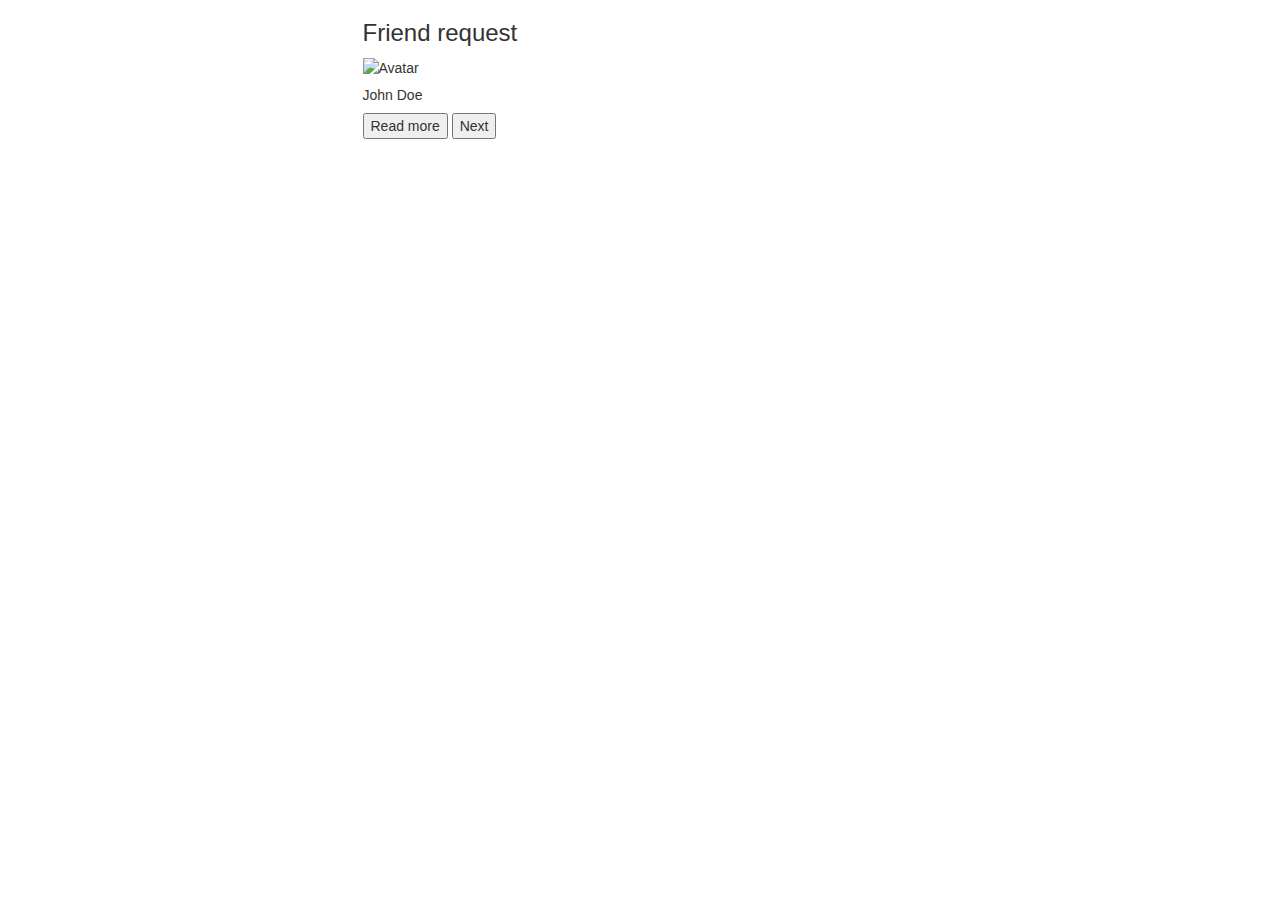
==== Week-2/TopStories/index.html @ 96af3537 "Homework Week 2" ====
<!DOCTYPE html>
<html>

    <head>
        <meta charset="UTF-8">
        <title>Top Stories</title>
        <link rel="stylesheet" href="css/style.css">

        <link rel="stylesheet" href="http://www.w3schools.com/lib/w3.css">
        <!-- Latest compiled and minified CSS -->
        <link rel="stylesheet" href="https://maxcdn.bootstrapcdn.com/bootstrap/3.3.7/css/bootstrap.min.css">

        <!-- jQuery library -->
        <script src="https://ajax.googleapis.com/ajax/libs/jquery/1.12.4/jquery.min.js"></script>

        <!-- Latest compiled JavaScript -->
        <script src="https://maxcdn.bootstrapcdn.com/bootstrap/3.3.7/js/bootstrap.min.js"></script>
        <script src="js/script.js"></script>
    </head>

    <body>
        <div class="container">
            <div class="row">
                <div class="col-md-offset-3 col-md-6">
                    <div class="articles">

                        <div class="w3-card-8 w3-dark-grey">

                            <div class="w3-container w3-center">
                                <h3 id="cardHeader">Friend request</h3>
                                <div id="imgCon">
                                  <img id="cardImage" src="" alt="Avatar" style="width:100%">
                                </div>
                                <h5 id="cardSubtext">John Doe</h5>

                                <div class="w3-section">
                                    <button id="readMore" class="w3-btn w3-green">Read more</button>
                                    <button id="next" class="w3-btn w3-red">Next</button>
                                </div>
                            </div>

                        </div>

                    </div>
                </div>
            </div>
        </div>

    </body>

</html>
---- Week-2/TopStories/css/style.css ----

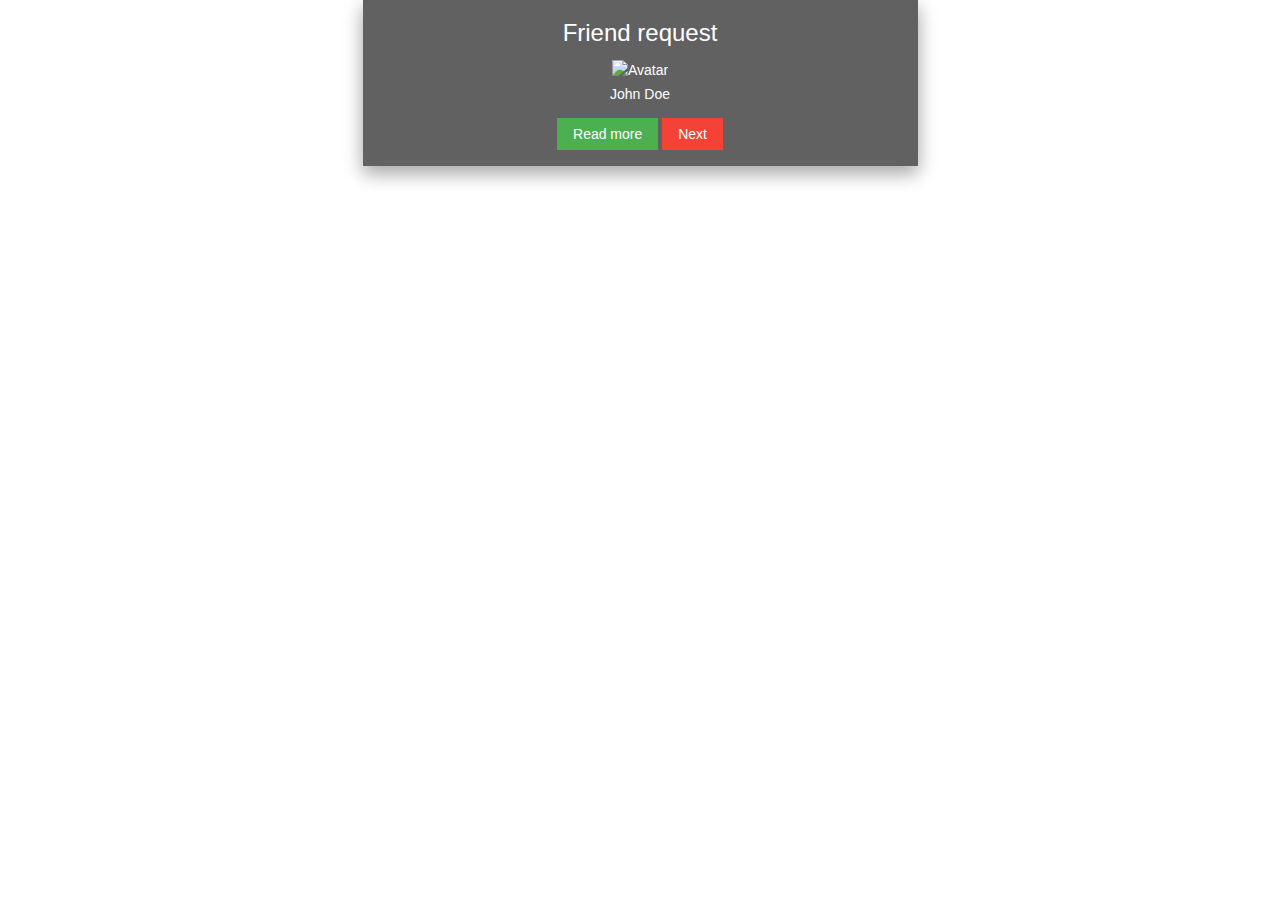
==== commit 2e6bca7c: "Homework Week 2" ====
--- a/Week-2/TopStories/index.html
+++ b/Week-2/TopStories/index.html
@@ -5,8 +5,7 @@
         <meta charset="UTF-8">
         <title>Top Stories</title>
         <link rel="stylesheet" href="css/style.css">
-
-        <link rel="stylesheet" href="http://www.w3schools.com/lib/w3.css">
+        
         <!-- Latest compiled and minified CSS -->
         <link rel="stylesheet" href="https://maxcdn.bootstrapcdn.com/bootstrap/3.3.7/css/bootstrap.min.css">
 
--- a/Week-2/TopStories/css/style.css
+++ b/Week-2/TopStories/css/style.css
@@ -1 +1,357 @@
 
+/* W3.CSS 2.76 by Jan Egil and Borge Refsnes */
+html{box-sizing:border-box}*,*:before,*:after{box-sizing:inherit}
+/* Extract from normalize.css by Nicolas Gallagher and Jonathan Neal git.io/normalize */
+html{-ms-text-size-adjust:100%;-webkit-text-size-adjust:100%}body{margin:0}
+article,aside,details,figcaption,figure,footer,header,main,menu,nav,section,summary{display:block}
+audio,canvas,progress,video{display:inline-block}progress{vertical-align:baseline}
+audio:not([controls]){display:none;height:0}[hidden],template{display:none}
+a{background-color:transparent;-webkit-text-decoration-skip:objects}
+a:active,a:hover{outline-width:0}abbr[title]{border-bottom:none;text-decoration:underline;text-decoration:underline dotted}
+dfn{font-style:italic}mark{background:#ff0;color:#000}
+small{font-size:80%}sub,sup{font-size:75%;line-height:0;position:relative;vertical-align:baseline}
+sub{bottom:-0.25em}sup{top:-0.5em}
+img{border-style:none}svg:not(:root){overflow:hidden}
+code,kbd,pre,samp{font-family:monospace,monospace;font-size:1em}
+figure{margin:1em 40px}
+hr{box-sizing:content-box;height:0;overflow:visible}
+button,input,select,textarea{font:inherit;margin:0}
+optgroup{font-weight:bold}
+button,input{overflow:visible}button,select{text-transform:none}
+button,html [type=button],[type=reset],[type=submit]{-webkit-appearance:button}
+button::-moz-focus-inner, [type=button]::-moz-focus-inner, [type=reset]::-moz-focus-inner, [type=submit]::-moz-focus-inner
+{border-style:none;padding:0}
+button:-moz-focusring, [type=button]:-moz-focusring, [type=reset]:-moz-focusring, [type=submit]:-moz-focusring
+{outline:1px dotted ButtonText}
+fieldset{border:1px solid #c0c0c0;margin:0 2px;padding:.35em .625em .75em}
+legend{color:inherit;display:table;max-width:100%;padding:0;white-space:normal}
+textarea{overflow:auto}
+[type=checkbox],[type=radio]{padding:0}
+[type=number]::-webkit-inner-spin-button,[type=number]::-webkit-outer-spin-button{height:auto}
+[type=search]{-webkit-appearance:textfield;outline-offset:-2px}
+[type=search]::-webkit-search-cancel-button,[type=search]::-webkit-search-decoration{-webkit-appearance:none}
+::-webkit-input-placeholder{color:inherit;opacity:0.54}
+::-webkit-file-upload-button{-webkit-appearance:button;font:inherit}
+/* End extract from normalize.css */
+html,body{font-family:Verdana,sans-serif;font-size:15px;line-height:1.5}html{overflow-x:hidden}
+h1,h2,h3,h4,h5,h6,.w3-slim,.w3-wide{font-family:"Segoe UI",Arial,sans-serif}
+h1{font-size:36px}h2{font-size:30px}h3{font-size:24px}h4{font-size:20px}h5{font-size:18px}h6{font-size:16px}
+.w3-serif{font-family:"Times New Roman",Times,serif}
+h1,h2,h3,h4,h5,h6{font-weight:400;margin:10px 0}.w3-wide{letter-spacing:4px}
+h1 a,h2 a,h3 a,h4 a,h5 a,h6 a{font-weight:inherit}
+hr{border:0;border-top:1px solid #eee;margin:20px 0}
+img{margin-bottom:-5px}a{color:inherit}
+.w3-table,.w3-table-all{border-collapse:collapse;border-spacing:0;width:100%;display:table}
+.w3-table-all{border:1px solid #ccc}
+.w3-bordered tr,.w3-table-all tr{border-bottom:1px solid #ddd}
+.w3-striped tbody tr:nth-child(even){background-color:#f1f1f1}
+.w3-table-all tr:nth-child(odd){background-color:#fff}
+.w3-table-all tr:nth-child(even){background-color:#f1f1f1}
+.w3-hoverable tbody tr:hover,.w3-ul.w3-hoverable li:hover{background-color:#ccc}
+.w3-centered tr th,.w3-centered tr td{text-align:center}
+.w3-table td,.w3-table th,.w3-table-all td,.w3-table-all th{padding:6px 8px;display:table-cell;text-align:left;vertical-align:top}
+.w3-table th:first-child,.w3-table td:first-child,.w3-table-all th:first-child,.w3-table-all td:first-child{padding-left:16px}
+.w3-btn,.w3-btn-block{border:none;display:inline-block;outline:0;padding:6px 16px;vertical-align:middle;overflow:hidden;text-decoration:none!important;color:#fff;background-color:#000;text-align:center;cursor:pointer;white-space:nowrap}
+.w3-disabled,.w3-btn:disabled,.w3-btn-floating:disabled,.w3-btn-floating-large:disabled{cursor:not-allowed;opacity:0.3}
+.w3-btn.w3-disabled *,.w3-btn-block.w3-disabled,.w3-btn-floating.w3-disabled *,.w3-btn:disabled *,.w3-btn-floating:disabled *{pointer-events:none}
+.w3-btn.w3-disabled:hover,.w3-btn-block.w3-disabled:hover,.w3-btn:disabled:hover,.w3-btn-floating.w3-disabled:hover,.w3-btn-floating:disabled:hover,
+.w3-btn-floating-large.w3-disabled:hover,.w3-btn-floating-large:disabled:hover{box-shadow:none}
+.w3-btn:hover,.w3-btn-block:hover,.w3-btn-floating:hover,.w3-btn-floating-large:hover{box-shadow:0 8px 16px 0 rgba(0,0,0,0.2),0 6px 20px 0 rgba(0,0,0,0.19)}
+.w3-btn-block{width:100%}
+.w3-btn,.w3-btn-floating,.w3-btn-floating-large,.w3-closenav,.w3-opennav{-webkit-touch-callout:none;-webkit-user-select:none;-khtml-user-select:none;-moz-user-select:none;-ms-user-select:none;user-select:none}
+.w3-btn-floating,.w3-btn-floating-large{display:inline-block;text-align:center;color:#fff;background-color:#000;position:relative;overflow:hidden;z-index:1;padding:0;border-radius:50%;cursor:pointer;font-size:24px}
+.w3-btn-floating{width:40px;height:40px;line-height:40px}
+.w3-btn-floating-large{width:56px;height:56px;line-height:56px}
+.w3-btn-group .w3-btn{float:left}
+.w3-btn-bar .w3-btn{box-shadow:none;background-color:inherit;color:inherit;float:left}
+.w3-btn-bar .w3-btn:hover{background-color:#ccc}
+.w3-ripple{position:relative;overflow:hidden}
+.w3-ripple:after{content:"";background:#ccc;position:absolute;padding:300%;bottom:0;left:0;opacity:0;transition:0.8s}
+.w3-ripple:active:after{padding:0;opacity:1;transition:0s}
+.w3-badge,.w3-tag,.w3-sign{background-color:#000;color:#fff;display:inline-block;padding-left:8px;padding-right:8px;text-align:center}
+.w3-badge{border-radius:50%}
+ul.w3-ul{list-style-type:none;padding:0;margin:0}
+ul.w3-ul li{padding:6px 2px 6px 16px;border-bottom:1px solid #ddd}
+ul.w3-ul li:last-child{border-bottom:none}
+.w3-tooltip,.w3-display-container{position:relative}
+.w3-fluid{max-width:100%;height:auto}
+.w3-tooltip .w3-text{display:none}
+.w3-tooltip:hover .w3-text{display:inline-block}
+.w3-navbar{list-style-type:none;margin:0;padding:0;overflow:hidden}
+.w3-navbar li{float:left}.w3-navbar li a,.w3-navitem{display:block;padding:8px 16px}.w3-navbar li a:hover{color:#000;background-color:#ccc}
+.w3-navbar .w3-dropdown-hover,.w3-navbar .w3-dropdown-click{position:static}
+.w3-navbar .w3-dropdown-hover:hover,.w3-navbar .w3-dropdown-hover:first-child,.w3-navbar .w3-dropdown-click:hover{background-color:#ccc;color:#000}
+.w3-navbar a,.w3-topnav a,.w3-sidenav a,.w3-dropdown-content a,.w3-accordion-content a,.w3-dropnav a{text-decoration:none!important}
+.w3-navbar .w3-opennav.w3-right{float:right!important}.w3-topnav{padding:8px 8px}
+.w3-topnav a{padding:0 8px;border-bottom:3px solid transparent;-webkit-transition:border-bottom .3s;transition:border-bottom .3s}
+.w3-topnav a:hover{border-bottom:3px solid #fff}.w3-topnav .w3-dropdown-hover a{border-bottom:0}
+.w3-opennav,.w3-closenav{color:inherit}.w3-opennav:hover,.w3-closenav:hover{cursor:pointer;opacity:0.8}
+.w3-btn,.w3-btn-floating,.w3-dropnav a,.w3-btn-floating-large,.w3-btn-block,.w3-hover-shadow,.w3-hover-opacity,.w3-hover-opacity-off,
+.w3-navbar a,.w3-sidenav a,.w3-pagination li a,.w3-hoverable tbody tr,.w3-hoverable li,.w3-accordion-content a,.w3-dropdown-content a,.w3-dropdown-click:hover,.w3-dropdown-hover:hover,.w3-opennav,.w3-closenav,.w3-closebtn,
+.w3-hover-amber,.w3-hover-aqua,.w3-hover-blue,.w3-hover-light-blue,.w3-hover-brown,.w3-hover-cyan,.w3-hover-blue-grey,.w3-hover-green,.w3-hover-light-green,.w3-hover-indigo,.w3-hover-khaki,.w3-hover-lime,.w3-hover-orange,.w3-hover-deep-orange,.w3-hover-pink,
+.w3-hover-purple,.w3-hover-deep-purple,.w3-hover-red,.w3-hover-sand,.w3-hover-teal,.w3-hover-yellow,.w3-hover-white,.w3-hover-black,.w3-hover-grey,.w3-hover-light-grey,.w3-hover-dark-grey,.w3-hover-text-amber,.w3-hover-text-aqua,.w3-hover-text-blue,.w3-hover-text-light-blue,
+.w3-hover-text-brown,.w3-hover-text-cyan,.w3-hover-text-blue-grey,.w3-hover-text-green,.w3-hover-text-light-green,.w3-hover-text-indigo,.w3-hover-text-khaki,.w3-hover-text-lime,.w3-hover-text-orange,.w3-hover-text-deep-orange,.w3-hover-text-pink,.w3-hover-text-purple,
+.w3-hover-text-deep-purple,.w3-hover-text-red,.w3-hover-text-sand,.w3-hover-text-teal,.w3-hover-text-yellow,.w3-hover-text-white,.w3-hover-text-black,.w3-hover-text-grey,.w3-hover-text-light-grey,.w3-hover-text-dark-grey
+{-webkit-transition:background-color .3s,color .15s,box-shadow .3s,opacity 0.3s;transition:background-color .3s,color .15s,box-shadow .3s,opacity 0.3s}
+.w3-sidenav{height:100%;width:200px;background-color:#fff;position:fixed!important;z-index:1;overflow:auto}
+.w3-sidenav a{padding:4px 2px 4px 16px}.w3-sidenav a:hover{background-color:#ccc}.w3-sidenav a,.w3-dropnav a{display:block}
+.w3-sidenav .w3-dropdown-hover:hover,.w3-sidenav .w3-dropdown-hover:first-child,.w3-sidenav .w3-dropdown-click:hover,.w3-dropnav a:hover{background-color:#ccc;color:#000}
+.w3-sidenav .w3-dropdown-hover,.w3-sidenav .w3-dropdown-click {width:100%}.w3-sidenav .w3-dropdown-hover .w3-dropdown-content,.w3-sidenav .w3-dropdown-click .w3-dropdown-content{min-width:100%}
+.w3-main,#main{transition:margin-left .4s}
+.w3-modal{z-index:3;display:none;padding-top:100px;position:fixed;left:0;top:0;width:100%;height:100%;overflow:auto;background-color:rgb(0,0,0);background-color:rgba(0,0,0,0.4)}
+.w3-modal-content{margin:auto;background-color:#fff;position:relative;padding:0;outline:0;width:600px}.w3-closebtn{text-decoration:none;float:right;font-size:24px;font-weight:bold;color:inherit}
+.w3-closebtn:hover,.w3-closebtn:focus{color:#000;text-decoration:none;cursor:pointer}
+.w3-pagination{display:inline-block;padding:0;margin:0}.w3-pagination li{display:inline}
+.w3-pagination li a{text-decoration:none;color:#000;float:left;padding:8px 16px}
+.w3-pagination li a:hover{background-color:#ccc}
+.w3-input-group,.w3-group{margin-top:24px;margin-bottom:24px}
+.w3-input{padding:8px;display:block;border:none;border-bottom:1px solid #808080;width:100%}
+.w3-label{color:#009688}.w3-input:not(:valid)~.w3-validate{color:#f44336}
+.w3-select{padding:9px 0;width:100%;color:#000;border:1px solid transparent;border-bottom:1px solid #009688}
+.w3-select select:focus{color:#000;border:1px solid #009688}.w3-select option[disabled]{color:#009688}
+.w3-dropdown-click,.w3-dropdown-hover{position:relative;display:inline-block;cursor:pointer}
+.w3-dropdown-hover:hover .w3-dropdown-content{display:block;z-index:1}
+.w3-dropdown-content{cursor:auto;color:#000;background-color:#fff;display:none;position:absolute;min-width:160px;margin:0;padding:0}
+.w3-dropdown-content a{padding:6px 16px;display:block}
+.w3-dropdown-content a:hover{background-color:#ccc}
+.w3-accordion {width:100%;cursor:pointer}
+.w3-accordion-content{cursor:auto;display:none;position:relative;width:100%;margin:0;padding:0}
+.w3-accordion-content a{padding:6px 16px;display:block}.w3-accordion-content a:hover{background-color:#ccc}
+.w3-progress-container{width:100%;height:1.5em;position:relative;background-color:#f1f1f1}
+.w3-progressbar{background-color:#757575;height:100%;position:absolute;line-height:inherit}
+input[type=checkbox].w3-check,input[type=radio].w3-radio{width:24px;height:24px;position:relative;top:6px}
+input[type=checkbox].w3-check:checked+.w3-validate,input[type=radio].w3-radio:checked+.w3-validate{color:#009688}
+input[type=checkbox].w3-check:disabled+.w3-validate,input[type=radio].w3-radio:disabled+.w3-validate{color:#aaa}
+.w3-responsive{overflow-x:auto}
+.w3-container:after,.w3-panel:after,.w3-row:after,.w3-row-padding:after,.w3-topnav:after,.w3-clear:after,.w3-btn-group:before,.w3-btn-group:after,.w3-btn-bar:before,.w3-btn-bar:after
+{content:"";display:table;clear:both}
+.w3-col,.w3-half,.w3-third,.w3-twothird,.w3-threequarter,.w3-quarter{float:left;width:100%}
+.w3-col.s1{width:8.33333%}
+.w3-col.s2{width:16.66666%}
+.w3-col.s3{width:24.99999%}
+.w3-col.s4{width:33.33333%}
+.w3-col.s5{width:41.66666%}
+.w3-col.s6{width:49.99999%}
+.w3-col.s7{width:58.33333%}
+.w3-col.s8{width:66.66666%}
+.w3-col.s9{width:74.99999%}
+.w3-col.s10{width:83.33333%}
+.w3-col.s11{width:91.66666%}
+.w3-col.s12,.w3-half,.w3-third,.w3-twothird,.w3-threequarter,.w3-quarter{width:99.99999%}
+@media only screen and (min-width:601px){
+.w3-col.m1{width:8.33333%}
+.w3-col.m2{width:16.66666%}
+.w3-col.m3,.w3-quarter{width:24.99999%}
+.w3-col.m4,.w3-third{width:33.33333%}
+.w3-col.m5{width:41.66666%}
+.w3-col.m6,.w3-half{width:49.99999%}
+.w3-col.m7{width:58.33333%}
+.w3-col.m8,.w3-twothird{width:66.66666%}
+.w3-col.m9,.w3-threequarter{width:74.99999%}
+.w3-col.m10{width:83.33333%}
+.w3-col.m11{width:91.66666%}
+.w3-col.m12{width:99.99999%}}
+@media only screen and (min-width:993px){
+.w3-col.l1{width:8.33333%}
+.w3-col.l2{width:16.66666%}
+.w3-col.l3,.w3-quarter{width:24.99999%}
+.w3-col.l4,.w3-third{width:33.33333%}
+.w3-col.l5{width:41.66666%}
+.w3-col.l6,.w3-half{width:49.99999%}
+.w3-col.l7{width:58.33333%}
+.w3-col.l8,.w3-twothird{width:66.66666%}
+.w3-col.l9,.w3-threequarter{width:74.99999%}
+.w3-col.l10{width:83.33333%}
+.w3-col.l11{width:91.66666%}
+.w3-col.l12{width:99.99999%}}
+.w3-content{max-width:980px;margin:auto}
+.w3-rest{overflow:hidden}
+.w3-hide{display:none!important}.w3-show-block,.w3-show{display:block!important}.w3-show-inline-block{display:inline-block!important}
+@media (max-width:600px){.w3-modal-content{margin:0 10px;width:auto!important}.w3-modal{padding-top:30px}}
+@media (max-width:768px){.w3-modal-content{width:500px}.w3-modal{padding-top:50px}}
+@media (min-width:993px){.w3-modal-content{width:900px}}
+@media screen and (max-width:600px){.w3-topnav a{display:block}.w3-navbar li:not(.w3-opennav){float:none;width:100%!important}.w3-navbar li.w3-right{float:none!important}}
+@media screen and (max-width:600px){.w3-topnav .w3-dropdown-hover .w3-dropdown-content,.w3-navbar .w3-dropdown-click .w3-dropdown-content,.w3-navbar .w3-dropdown-hover .w3-dropdown-content{position:relative}}
+@media screen and (max-width:600px){.w3-topnav,.w3-navbar{text-align:center}}
+@media (max-width:600px){.w3-hide-small{display:none!important}}
+@media (max-width:992px) and (min-width:601px){.w3-hide-medium{display:none!important}}
+@media (min-width:993px){.w3-hide-large{display:none!important}}
+@media screen and (max-width:992px){.w3-sidenav.w3-collapse{display:none}.w3-main{margin-left:0!important;margin-right:0!important}}
+@media screen and (min-width:993px){.w3-sidenav.w3-collapse{display:block!important}}
+.w3-top,.w3-bottom{position:fixed;width:100%;z-index:1}.w3-top{top:0}.w3-bottom{bottom:0}
+.w3-overlay{position:fixed;display:none;width:100%;height:100%;top:0;left:0;right:0;bottom:0;background-color:rgba(0,0,0,0.5);z-index:2}
+.w3-left{float:left!important}.w3-right{float:right!important}
+.w3-tiny{font-size:10px!important}.w3-small{font-size:12px!important}
+.w3-medium{font-size:15px!important}.w3-large{font-size:18px!important}
+.w3-xlarge{font-size:24px!important}.w3-xxlarge{font-size:36px!important}
+.w3-xxxlarge{font-size:48px!important}.w3-jumbo{font-size:64px!important}
+.w3-vertical{word-break:break-all;line-height:1;text-align:center;width:0.6em}
+.w3-left-align{text-align:left!important}.w3-right-align{text-align:right!important}
+.w3-justify{text-align:justify!important}.w3-center{text-align:center!important}
+.w3-display-topleft{position:absolute;left:0;top:0}.w3-display-topright{position:absolute;right:0;top:0}
+.w3-display-bottomleft{position:absolute;left:0;bottom:0}.w3-display-bottomright{position:absolute;right:0;bottom:0}
+.w3-display-middle{position:absolute;top:50%;left:50%;transform:translate(-50%,-50%);-ms-transform:translate(-50%,-50%)}
+.w3-display-topmiddle{position:absolute;left:0;top:0;width:100%;text-align:center}.w3-display-bottommiddle{position:absolute;left:0;bottom:0;width:100%;text-align:center}
+.w3-circle{border-radius:50%!important}
+.w3-round-small{border-radius:2px!important}.w3-round,.w3-round-medium{border-radius:4px!important}
+.w3-round-large{border-radius:8px!important}.w3-round-xlarge{border-radius:16px!important}
+.w3-round-xxlarge{border-radius:32px!important}.w3-round-jumbo{border-radius:64px!important}
+.w3-border-0{border:0!important}
+.w3-border{border:1px solid #ccc!important}
+.w3-border-top{border-top:1px solid #ccc!important}.w3-border-bottom{border-bottom:1px solid #ccc!important}
+.w3-border-left{border-left:1px solid #ccc!important}.w3-border-right{border-right:1px solid #ccc!important}
+.w3-margin{margin:16px!important}.w3-margin-0{margin:0!important}
+.w3-margin-top{margin-top:16px!important}.w3-margin-bottom{margin-bottom:16px!important}
+.w3-margin-left{margin-left:16px!important}.w3-margin-right{margin-right:16px!important}
+.w3-section{margin-top:16px!important;margin-bottom:16px!important}
+.w3-padding-tiny{padding:2px 4px!important}.w3-padding-small{padding:4px 8px!important}
+.w3-padding-medium,.w3-padding,.w3-form{padding:8px 16px!important}
+.w3-padding-large{padding:12px 24px!important}.w3-padding-xlarge{padding:16px 32px!important}
+.w3-padding-xxlarge{padding:24px 48px!important}.w3-padding-jumbo{padding:32px 64px!important}
+.w3-padding-4{padding-top:4px!important;padding-bottom:4px!important}
+.w3-padding-8{padding-top:8px!important;padding-bottom:8px!important}
+.w3-padding-12{padding-top:12px!important;padding-bottom:12px!important}
+.w3-padding-16{padding-top:16px!important;padding-bottom:16px!important}
+.w3-padding-24{padding-top:24px!important;padding-bottom:24px!important}
+.w3-padding-32{padding-top:32px!important;padding-bottom:32px!important}
+.w3-padding-48{padding-top:48px!important;padding-bottom:48px!important}
+.w3-padding-64{padding-top:64px!important;padding-bottom:64px!important}
+.w3-padding-128{padding-top:128px!important;padding-bottom:128px!important}
+.w3-padding-0{padding:0!important}
+.w3-padding-top{padding-top:8px!important}.w3-padding-bottom{padding-bottom:8px!important}
+.w3-padding-left{padding-left:16px!important}.w3-padding-right{padding-right:16px!important}
+.w3-topbar{border-top:6px solid #ccc!important}.w3-bottombar{border-bottom:6px solid #ccc!important}
+.w3-leftbar{border-left:6px solid #ccc!important}.w3-rightbar{border-right:6px solid #ccc!important}
+.w3-row-padding,.w3-row-padding>.w3-half,.w3-row-padding>.w3-third,.w3-row-padding>.w3-twothird,.w3-row-padding>.w3-threequarter,.w3-row-padding>.w3-quarter,.w3-row-padding>.w3-col{padding:0 8px}
+.w3-spin{animation:w3-spin 2s infinite linear;-webkit-animation:w3-spin 2s infinite linear}
+@-webkit-keyframes w3-spin{
+0%{-webkit-transform:rotate(0deg);transform:rotate(0deg)}100%{-webkit-transform:rotate(359deg);transform:rotate(359deg)}}
+@keyframes w3-spin{
+0%{-webkit-transform:rotate(0deg);transform:rotate(0deg)}100%{-webkit-transform:rotate(359deg);transform:rotate(359deg)}}
+.w3-container{padding:0.01em 16px}
+.w3-panel{padding:0.01em 16px;margin-top:16px!important;margin-bottom:16px!important}
+.w3-example{background-color:#f1f1f1;padding:0.01em 16px}
+.w3-code,.w3-codespan{font-family:Consolas,"courier new";font-size:16px}
+.w3-code{line-height:1.4;width:auto;background-color:#fff;padding:8px 12px;border-left:4px solid #009688;word-wrap:break-word}
+.w3-codespan{color:crimson;background-color:#f1f1f1;padding-left:4px;padding-right:4px;font-size:110%}
+.w3-example,.w3-code,.w3-reference{margin:20px 0}
+.w3-card{border:1px solid #ccc}
+.w3-card-2,.w3-example{box-shadow:0 2px 4px 0 rgba(0,0,0,0.16),0 2px 10px 0 rgba(0,0,0,0.12)!important}
+.w3-card-4,.w3-hover-shadow:hover{box-shadow:0 4px 8px 0 rgba(0,0,0,0.2),0 6px 20px 0 rgba(0,0,0,0.19)!important}
+.w3-card-8{box-shadow:0 8px 16px 0 rgba(0,0,0,0.2),0 6px 20px 0 rgba(0,0,0,0.19)!important}
+.w3-card-12{box-shadow:0 12px 16px 0 rgba(0,0,0,0.24),0 17px 50px 0 rgba(0,0,0,0.19)!important}
+.w3-card-16{box-shadow:0 16px 24px 0 rgba(0,0,0,0.22),0 25px 55px 0 rgba(0,0,0,0.21)!important}
+.w3-card-24{box-shadow:0 24px 24px 0 rgba(0,0,0,0.2),0 40px 77px 0 rgba(0,0,0,0.22)!important}
+.w3-animate-fading{-webkit-animation:fading 10s infinite;animation:fading 10s infinite}
+@-webkit-keyframes fading{0%{opacity:0}50%{opacity:1}100%{opacity:0}}
+@keyframes fading{0%{opacity:0}50%{opacity:1}100%{opacity:0}}
+.w3-animate-opacity{-webkit-animation:opac 1.5s;animation:opac 1.5s}
+@-webkit-keyframes opac{from{opacity:0} to{opacity:1}}
+@keyframes opac{from{opacity:0} to{opacity:1}}
+.w3-animate-top{position:relative;-webkit-animation:animatetop 0.4s;animation:animatetop 0.4s}
+@-webkit-keyframes animatetop{from{top:-300px;opacity:0} to{top:0;opacity:1}}
+@keyframes animatetop{from{top:-300px;opacity:0} to{top:0;opacity:1}}
+.w3-animate-left{position:relative;-webkit-animation:animateleft 0.4s;animation:animateleft 0.4s}
+@-webkit-keyframes animateleft{from{left:-300px;opacity:0} to{left:0;opacity:1}}
+@keyframes animateleft{from{left:-300px;opacity:0} to{left:0;opacity:1}}
+.w3-animate-right{position:relative;-webkit-animation:animateright 0.4s;animation:animateright 0.4s}
+@-webkit-keyframes animateright{from{right:-300px;opacity:0} to{right:0;opacity:1}}
+@keyframes animateright{from{right:-300px;opacity:0} to{right:0;opacity:1}}
+.w3-animate-bottom{position:relative;-webkit-animation:animatebottom 0.4s;animation:animatebottom 0.4s}
+@-webkit-keyframes animatebottom{from{bottom:-300px;opacity:0} to{bottom:0px;opacity:1}}
+@keyframes animatebottom{from{bottom:-300px;opacity:0} to{bottom:0;opacity:1}}
+.w3-animate-zoom {-webkit-animation:animatezoom 0.6s;animation:animatezoom 0.6s}
+@-webkit-keyframes animatezoom{from{-webkit-transform:scale(0)} to{-webkit-transform:scale(1)}}
+@keyframes animatezoom{from{transform:scale(0)} to{transform:scale(1)}}
+.w3-animate-input{-webkit-transition:width 0.4s ease-in-out;transition:width 0.4s ease-in-out}.w3-animate-input:focus{width:100%!important}
+.w3-opacity,.w3-hover-opacity:hover{opacity:0.60;filter:alpha(opacity=60);-webkit-backface-visibility:hidden}
+.w3-opacity-off,.w3-hover-opacity-off:hover{opacity:1;filter:alpha(opacity=100);-webkit-backface-visibility:hidden}
+.w3-text-shadow{text-shadow:1px 1px 0 #444}.w3-text-shadow-white{text-shadow:1px 1px 0 #ddd}
+.w3-transparent{background-color:transparent!important}
+.w3-hover-none:hover{box-shadow:none!important;background-color:transparent!important}
+/* Start of colors */
+.w3-amber,.w3-hover-amber:hover{color:#000!important;background-color:#ffc107!important}
+.w3-aqua,.w3-hover-aqua:hover{color:#000!important;background-color:#00ffff!important}
+.w3-blue,.w3-hover-blue:hover{color:#fff!important;background-color:#2196F3!important}
+.w3-light-blue,.w3-hover-light-blue:hover{color:#000!important;background-color:#87CEEB!important}
+.w3-brown,.w3-hover-brown:hover{color:#fff!important;background-color:#795548!important}
+.w3-cyan,.w3-hover-cyan:hover{color:#000!important;background-color:#00bcd4!important}
+.w3-blue-grey,.w3-hover-blue-grey:hover{color:#fff!important;background-color:#607d8b!important}
+.w3-green,.w3-hover-green:hover{color:#fff!important;background-color:#4CAF50!important}
+.w3-light-green,.w3-hover-light-green:hover{color:#000!important;background-color:#8bc34a!important}
+.w3-indigo,.w3-hover-indigo:hover{color:#fff!important;background-color:#3f51b5!important}
+.w3-khaki,.w3-hover-khaki:hover{color:#000!important;background-color:#f0e68c!important}
+.w3-lime,.w3-hover-lime:hover{color:#000!important;background-color:#cddc39!important}
+.w3-orange,.w3-hover-orange:hover{color:#000!important;background-color:#ff9800!important}
+.w3-deep-orange,.w3-hover-deep-orange:hover{color:#fff!important;background-color:#ff5722!important}
+.w3-pink,.w3-hover-pink:hover{color:#fff!important;background-color:#e91e63!important}
+.w3-purple,.w3-hover-purple:hover{color:#fff!important;background-color:#9c27b0!important}
+.w3-deep-purple,.w3-hover-deep-purple:hover{color:#fff!important;background-color:#673ab7!important}
+.w3-red,.w3-hover-red:hover{color:#fff!important;background-color:#f44336!important}
+.w3-sand,.w3-hover-sand:hover{color:#000!important;background-color:#fdf5e6!important}
+.w3-teal,.w3-hover-teal:hover{color:#fff!important;background-color:#009688!important}
+.w3-yellow,.w3-hover-yellow:hover{color:#000!important;background-color:#ffeb3b!important}
+.w3-white,.w3-hover-white:hover{color:#000!important;background-color:#fff!important}
+.w3-black,.w3-hover-black:hover{color:#fff!important;background-color:#000!important}
+.w3-grey,.w3-hover-grey:hover{color:#000!important;background-color:#9e9e9e!important}
+.w3-light-grey,.w3-hover-light-grey:hover{color:#000!important;background-color:#f1f1f1!important}
+.w3-dark-grey,.w3-hover-dark-grey:hover{color:#fff!important;background-color:#616161!important}
+.w3-pale-red,.w3-hover-pale-red:hover{color:#000!important;background-color:#ffdddd!important}
+.w3-pale-green,.w3-hover-pale-green:hover{color:#000!important;background-color:#ddffdd!important}
+.w3-pale-yellow,.w3-hover-pale-yellow:hover{color:#000!important;background-color:#ffffcc!important}
+.w3-pale-blue,.w3-hover-pale-blue:hover{color:#000!important;background-color:#ddffff!important}
+.w3-text-amber,.w3-hover-text-amber:hover{color:#ffc107!important}
+.w3-text-aqua,.w3-hover-text-aqua:hover{color:#00ffff!important}
+.w3-text-blue,.w3-hover-text-blue:hover{color:#2196F3!important}
+.w3-text-light-blue,.w3-hover-text-light-blue:hover{color:#87CEEB!important}
+.w3-text-brown,.w3-hover-text-brown:hover{color:#795548!important}
+.w3-text-cyan,.w3-hover-text-cyan:hover{color:#00bcd4!important}
+.w3-text-blue-grey,.w3-hover-text-blue-grey:hover{color:#607d8b!important}
+.w3-text-green,.w3-hover-text-green:hover{color:#4CAF50!important}
+.w3-text-light-green,.w3-hover-text-light-green:hover{color:#8bc34a!important}
+.w3-text-indigo,.w3-hover-text-indigo:hover{color:#3f51b5!important}
+.w3-text-khaki,.w3-hover-text-khaki:hover{color:#b4aa50!important}
+.w3-text-lime,.w3-hover-text-lime:hover{color:#cddc39!important}
+.w3-text-orange,.w3-hover-text-orange:hover{color:#ff9800!important}
+.w3-text-deep-orange,.w3-hover-text-deep-orange:hover{color:#ff5722!important}
+.w3-text-pink,.w3-hover-text-pink:hover{color:#e91e63!important}
+.w3-text-purple,.w3-hover-text-purple:hover{color:#9c27b0!important}
+.w3-text-deep-purple,.w3-hover-text-deep-purple:hover{color:#673ab7!important}
+.w3-text-red,.w3-hover-text-red:hover{color:#f44336!important}
+.w3-text-sand,.w3-hover-text-sand:hover{color:#fdf5e6!important}
+.w3-text-teal,.w3-hover-text-teal:hover{color:#009688!important}
+.w3-text-yellow,.w3-hover-text-yellow:hover{color:#d2be0e!important}
+.w3-text-white,.w3-hover-text-white:hover{color:#fff!important}
+.w3-text-black,.w3-hover-text-black:hover{color:#000!important}
+.w3-text-grey,.w3-hover-text-grey:hover{color:#757575!important}
+.w3-text-light-grey,.w3-hover-text-light-grey:hover{color:#f1f1f1!important}
+.w3-text-dark-grey,.w3-hover-text-dark-grey:hover{color:#3a3a3a!important}
+.w3-border-amber,.w3-hover-border-amber:hover{border-color:#ffc107!important}
+.w3-border-aqua,.w3-hover-border-aqua:hover{border-color:#00ffff!important}
+.w3-border-blue,.w3-hover-border-blue:hover{border-color:#2196F3!important}
+.w3-border-light-blue,.w3-hover-border-light-blue:hover{border-color:#87CEEB!important}
+.w3-border-brown,.w3-hover-border-brown:hover{border-color:#795548!important}
+.w3-border-cyan,.w3-hover-border-cyan:hover{border-color:#00bcd4!important}
+.w3-border-blue-grey,.w3-hover-blue-grey:hover{border-color:#607d8b!important}
+.w3-border-green,.w3-hover-border-green:hover{border-color:#4CAF50!important}
+.w3-border-light-green,.w3-hover-border-light-green:hover{border-color:#8bc34a!important}
+.w3-border-indigo,.w3-hover-border-indigo:hover{border-color:#3f51b5!important}
+.w3-border-khaki,.w3-hover-border-khaki:hover{border-color:#f0e68c!important}
+.w3-border-lime,.w3-hover-border-lime:hover{border-color:#cddc39!important}
+.w3-border-orange,.w3-hover-border-orange:hover{border-color:#ff9800!important}
+.w3-border-deep-orange,.w3-hover-border-deep-orange:hover{border-color:#ff5722!important}
+.w3-border-pink,.w3-hover-border-pink:hover{border-color:#e91e63!important}
+.w3-border-purple,.w3-hover-border-purple:hover{border-color:#9c27b0!important}
+.w3-border-deep-purple,.w3-hover-border-deep-purple:hover{border-color:#673ab7!important}
+.w3-border-red,.w3-hover-border-red:hover{border-color:#f44336!important}
+.w3-border-sand,.w3-hover-border-sand:hover{border-color:#fdf5e6!important}
+.w3-border-teal,.w3-hover-border-teal:hover{border-color:#009688!important}
+.w3-border-yellow,.w3-hover-border-yellow:hover{border-color:#ffeb3b!important}
+.w3-border-white,.w3-hover-border-white:hover{border-color:#fff!important}
+.w3-border-black,.w3-hover-border-black:hover{border-color:#000!important}
+.w3-border-grey,.w3-hover-border-grey:hover{border-color:#9e9e9e!important}
+.w3-border-light-grey,.w3-hover-border-light-grey:hover{border-color:#f1f1f1!important}
+.w3-border-dark-grey,.w3-hover-border-dark-grey:hover{border-color:#616161!important}
+.w3-border-pale-red,.w3-hover-border-pale-red:hover{border-color:#ffe7e7!important}.w3-border-pale-green,.w3-hover-border-pale-green:hover{border-color:#e7ffe7!important}
+.w3-border-pale-yellow,.w3-hover-border-pale-yellow:hover{border-color:#ffffcc!important}.w3-border-pale-blue,.w3-hover-border-pale-blue:hover{border-color:#e7ffff!important}
+0
